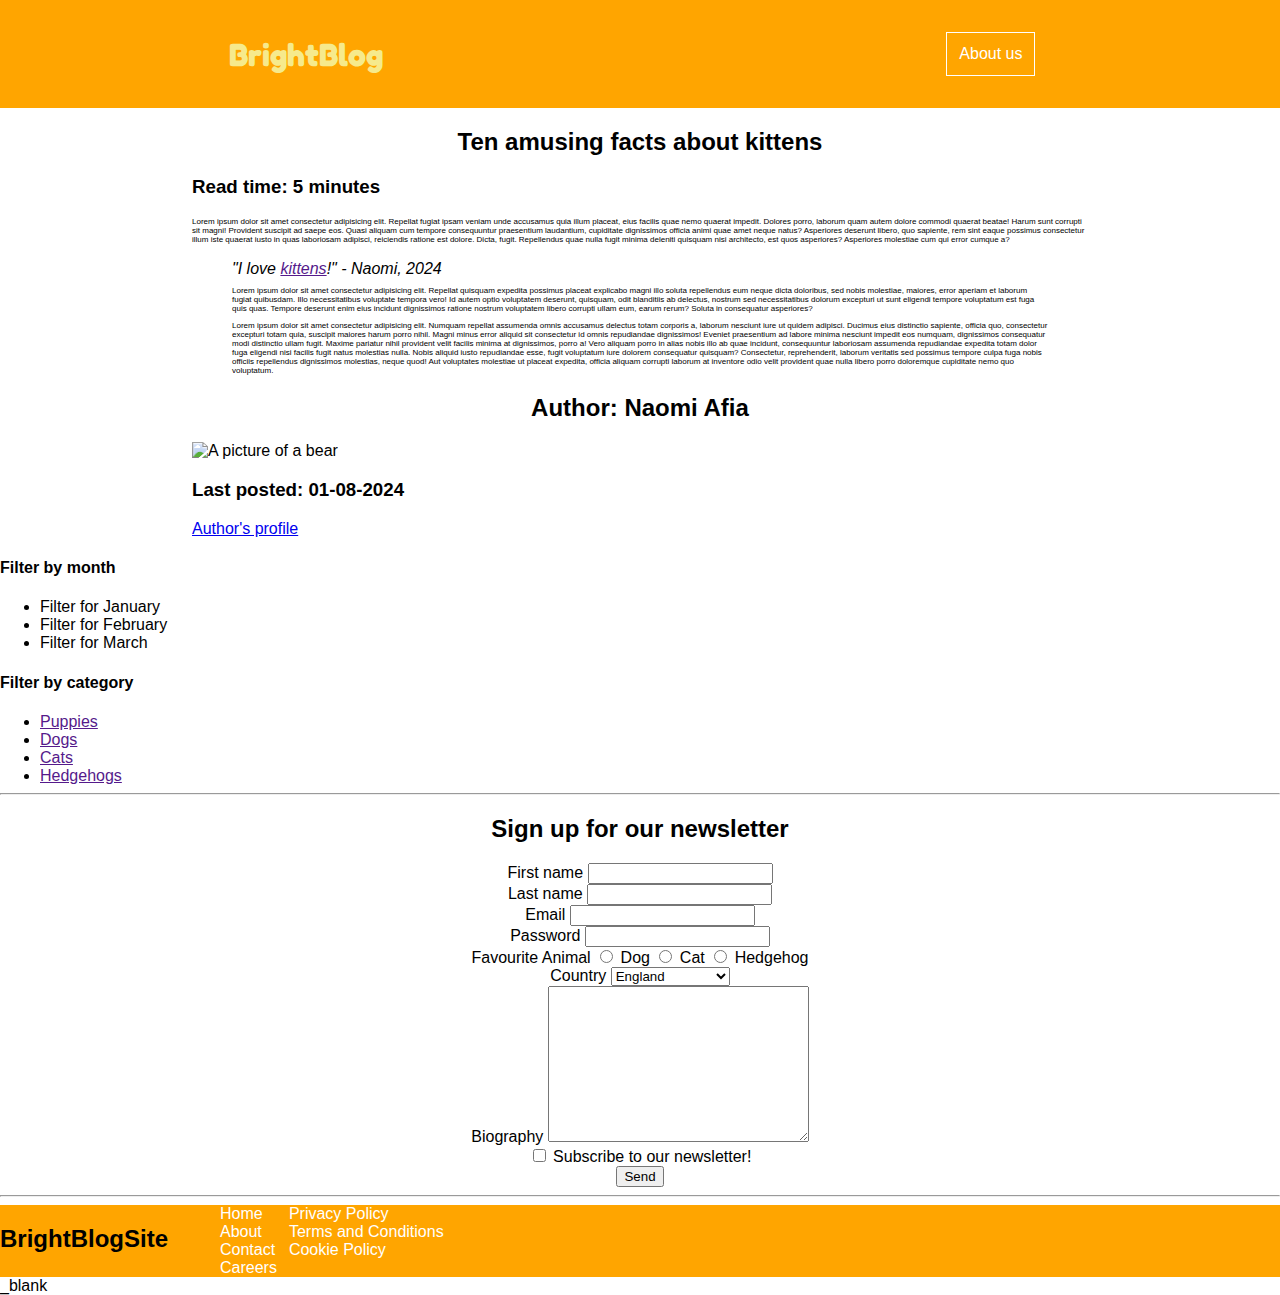
==== index.html @ bfce9658 "initial commit" ====
<!DOCTYPE html>
<html lang="en">
<head>
    <link rel="stylesheet" href="style.css">
    <link href="https://fonts.googleapis.com/css2?family=Fredoka+One&display=swap" rel="stylesheet"> 
    <meta charset="UTF-8">
    <meta name="viewport" content="width=device-width, initial-scale=1.0">
    <title>BrightBlog</title>
</head>
<body>
    <header id="main-header">
        <!-- the content of the header goes here -->
    <h1 id="logo">BrightBlog</h1>
    <nav> 
        <ul id="nav-ul"> 
            <li><a href="https://www.brightnetwork.co.uk/uni-life/
                " class="navbutton">Home</a>
            </li>
            <li>
                <a href="https://www.brightnetwork.co.uk/uni-life/
                " class="navbutton">About us</a>
            </li>
            <li>
                <a href="https://www.brightnetwork.co.uk/uni-life/
                " class="navbutton">Contact</a>
            </li>
        </ul> 
    </nav>
    </header>
    <main>
        <article>
            <header>
                <!-- Article's header goes here -->
                 <h2>Ten amusing facts about kittens</h2>
                 <h3>Read time: 5 minutes</h3>
            </header>
            <main>
                <p>Lorem ipsum dolor sit amet consectetur adipisicing elit. Repellat fugiat ipsam veniam unde accusamus quia illum placeat, eius facilis quae nemo quaerat impedit. Dolores porro, laborum quam autem dolore commodi quaerat beatae! Harum sunt corrupti sit magni! Provident suscipit ad saepe eos. Quasi aliquam cum tempore consequuntur praesentium laudantium, cupiditate dignissimos officia animi quae amet neque natus? Asperiores deserunt libero, quo sapiente, rem sint eaque possimus consectetur illum iste quaerat iusto in quas laboriosam adipisci, reiciendis ratione est dolore. Dicta, fugit. Repellendus quae nulla fugit minima deleniti quisquam nisi architecto, est quos asperiores? Asperiores molestiae cum qui error cumque a?</p>
                <blockquote>
                     <cite> "I love <a href="">kittens</a>!" - Naomi, 2024</cite>
                    <p>Lorem ipsum dolor sit amet consectetur adipisicing elit. Repellat quisquam expedita possimus placeat explicabo magni illo soluta repellendus eum neque dicta doloribus, sed nobis molestiae, maiores, error aperiam et laborum fugiat quibusdam. Illo necessitatibus voluptate tempora vero! Id autem optio voluptatem deserunt, quisquam, odit blanditiis ab delectus, nostrum sed necessitatibus dolorum excepturi ut sunt eligendi tempore voluptatum est fuga quis quas. Tempore deserunt enim eius incidunt dignissimos ratione nostrum voluptatem libero corrupti ullam eum, earum rerum? Soluta in consequatur asperiores?</p>
                    <p>Lorem ipsum dolor sit amet consectetur adipisicing elit. Numquam repellat assumenda omnis accusamus delectus totam corporis a, laborum nesciunt iure ut quidem adipisci. Ducimus eius distinctio sapiente, officia quo, consectetur excepturi totam quia, suscipit maiores harum porro nihil. Magni minus error aliquid sit consectetur id omnis repudiandae dignissimos! Eveniet praesentium ad labore minima nesciunt impedit eos numquam, dignissimos consequatur modi distinctio ullam fugit. Maxime pariatur nihil provident velit facilis minima at dignissimos, porro a! Vero aliquam porro in alias nobis illo ab quae incidunt, consequuntur laboriosam assumenda repudiandae expedita totam dolor fuga eligendi nisi facilis fugit natus molestias nulla. Nobis aliquid iusto repudiandae esse, fugit voluptatum iure dolorem consequatur quisquam? Consectetur, reprehenderit, laborum veritatis sed possimus tempore culpa fuga nobis officiis repellendus dignissimos molestias, neque quod! Aut voluptates molestiae ut placeat expedita, officia aliquam corrupti laborum at inventore odio velit provident quae nulla libero porro doloremque cupiditate nemo quo voluptatum.</p>
                </blockquote>
            </main>
            <footer>
                <h2>Author: Naomi Afia</h2>
                <img src="https://placebear.com/100/100" alt="A picture of a bear">
                <h3>Last posted: 01-08-2024</h3>
                <a href="https://cakesbymk.com/" target="_blank">Author's profile</a>

            </footer>
        </article>
        <aside>
            <section>
             <h4>Filter by month</h4>
             <nav>
                <ul>
                    <li><a href=""></a>Filter for January</li>
                    <li><a href=""></a>Filter for February</li>
                    <li><a href=""></a>Filter for March</li>
                </ul>
             </nav>
            </section>
            <section>
              <h4>Filter by category</h4>
              <nav>
                <ul>
                    <li><a href="">Puppies</a></li>
                    <li><a href="">Dogs</a></li>
                    <li><a href="">Cats</a></li>
                    <li><a href="">Hedgehogs</a></li>
                </ul>
              </nav>
            </section>
        </aside>
        <!-- main content of the website can go here -->
    
        <hr>
        <h2>Sign up for our newsletter</h2>
        <form action=""  method="">
            <label for="first_name">First name</label>
            <input type="text" id="first_name" name="first_name" required> 
            <br>

            <label for="Last_name">Last name</label>
            <input type="text" id="Last_name" name="Last_name" required> 
            <br>
            
            <label for="email">Email</label>
            <input type="email" id="email" name="email" required> 
            <br>

            <label for="password">Password</label>
            <input type="password" id="password" name="password" required> 
            <br>
            
            <label for="favourite animal">Favourite Animal</label>
            <input type="radio" id="dog" name="favourite animal" value="dog"> 
            <label for="dog">Dog</label>
            <input type="radio" name="favourite_animal" id="cat" value="cat">
            <label for="cat">Cat</label>
            <input type="radio" name="favourite_animal" id="hedgehog" value="hedgehog">
            <label for="hedgehog">Hedgehog</label>
            <br>

             <label for="country">Country</label>
             <select name="country" id="country">
                <option value="england">England</option>
                <option value="scotland">Scotland</option>
                <option value="wales">Wales</option>
                <option value="northen_ireland">Northern Ireland</option>
             </select>
             <br>

             <label for="bio">Biography</label>
             <textarea name="bio" id="bio" cols="30" rows="10"></textarea>
             <br>

             <input type="checkbox" id="subscribe" name="subscribe">
             <label for="subscribe">Subscribe to our newsletter!</label>
             <br>

             <input type="submit" value="Send">


        </form>
    <hr>

    </main>
<footer>
   <h2>BrightBlogSite</h2>
   <section>
    <nav>
        <ul id="footer-ul">
            <div><li><a href="">Home</a></li>
                <li><a href="">About</a></li>
                <li><a href="">Contact</a></li>
                <li><a href="">Careers</a></li>
            </div>
            <div><li><a href="">Privacy Policy</a></li>
                <li><a href="">Terms and Conditions</a></li>
                <li><a href="">Cookie Policy</a></li>
            </div>
        </ul>
    </nav>
   </section>
</footer>
</body>
</html>
_blank
---- style.css ----
html{
    margin: 0px;
}
body {
    font-family: Arial, Helvetica, sans-serif;
    margin: 0px;
    font: size 28px;;
}

p {
    font-size: 0.5em;
}
#logo {
    margin: 0px;
    padding: 8px;
    font-family: "Fredoka One", sans-serif;
    width: 16%;

}

cite > a {
    display:inline-block;
    width: 100px
    height: 50px
}

ul{
   margin: 0px;
}

body > header {
    background-color: orange;
    color:#f6ea8c;
    display: flex;
    height: 12vh;
    align-items: center;
    justify-content: space-around;
}

#nav-ul > li {
    display: flex;
}

#nav-ul > li {
    padding: 8px;
    margin: 16px;
}

body > header > nav > ul {
    list-style: none ;
    text-decoration: none ;
}

.navbutton {
    color: white;
    text-decoration: none;
    padding: 12px;
    border: 1px solid white;
    border border-radius: 10%;
}

body > main > article {
    width: 70%;
    margin: auto;
}

form {
    text-align: center;
}

h2 {
    text-align: center;
}

body > footer{
    background-color: orange;
    display: flex
}

img {
     border-radius: ;
}

#footer-ul{
    display: flex;
    list-style: none;
}

#footer-ul > div > li {
    margin-left: 12px;
}

#footer-ul > div > li > a{
    text-decoration: none;
    color: white;
}
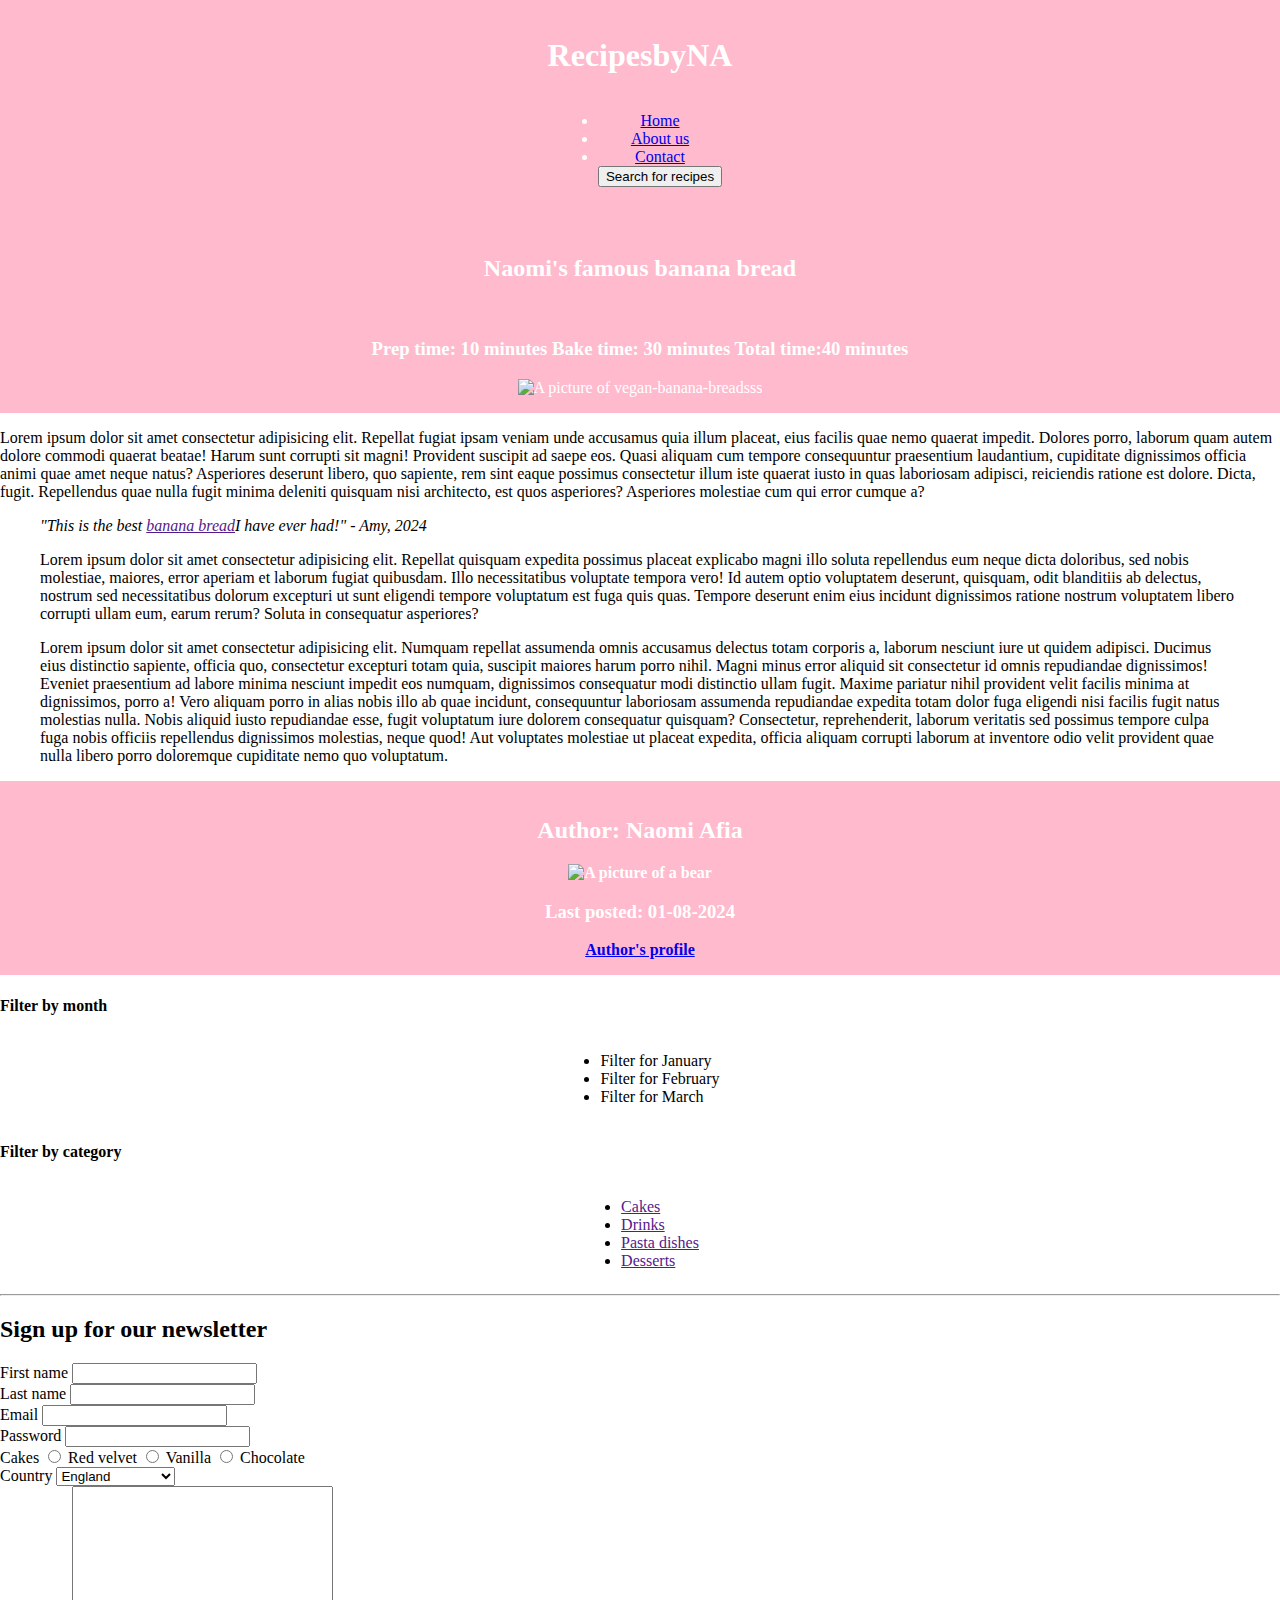
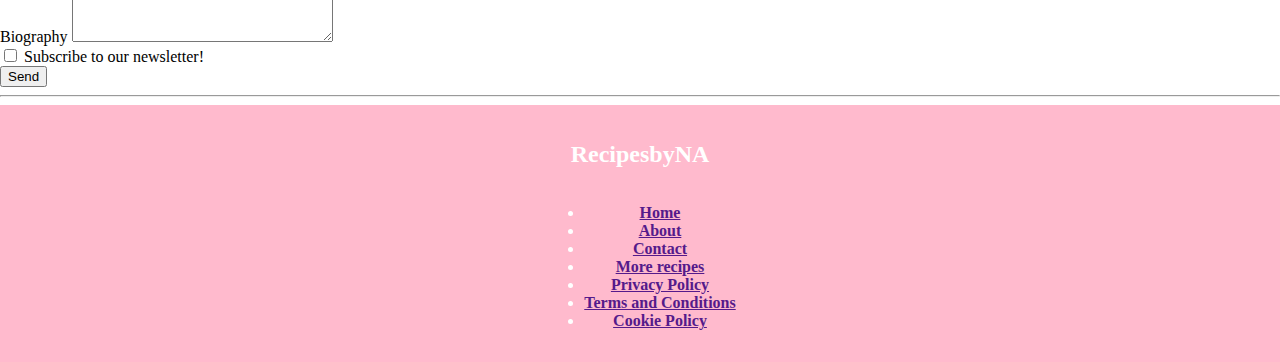
==== commit a5a9eecd: "commit to main" ====
--- a/index.html
+++ b/index.html
@@ -5,12 +5,12 @@
     <link href="https://fonts.googleapis.com/css2?family=Fredoka+One&display=swap" rel="stylesheet"> 
     <meta charset="UTF-8">
     <meta name="viewport" content="width=device-width, initial-scale=1.0">
-    <title>BrightBlog</title>
+    <title>RecipesbyNA</title>
 </head>
 <body>
     <header id="main-header">
         <!-- the content of the header goes here -->
-    <h1 id="logo">BrightBlog</h1>
+    <h1 id="logo">RecipesbyNA</h1>
     <nav> 
         <ul id="nav-ul"> 
             <li><a href="https://www.brightnetwork.co.uk/uni-life/
@@ -24,6 +24,7 @@
                 <a href="https://www.brightnetwork.co.uk/uni-life/
                 " class="navbutton">Contact</a>
             </li>
+            <button>Search for recipes</button>
         </ul> 
     </nav>
     </header>
@@ -31,13 +32,18 @@
         <article>
             <header>
                 <!-- Article's header goes here -->
-                 <h2>Ten amusing facts about kittens</h2>
-                 <h3>Read time: 5 minutes</h3>
+                 <h2>Naomi's famous banana bread</h2>
+                 <img src="" alt="">
+                 <h3>Prep time: 10 minutes
+                     Bake time: 30 minutes
+                     Total time:40 minutes
+                 </h3>
+                 <img src="https://dam.hollandandbarrettimages.co.uk/default/_raw/2816f0cb-3e2e-417a-bb52-e35f06363ca0/vegan-banana-bread.png?imdensity=1&impolicy=attract&imwidth=1980" alt="A picture of vegan-banana-breadsss">
             </header>
             <main>
                 <p>Lorem ipsum dolor sit amet consectetur adipisicing elit. Repellat fugiat ipsam veniam unde accusamus quia illum placeat, eius facilis quae nemo quaerat impedit. Dolores porro, laborum quam autem dolore commodi quaerat beatae! Harum sunt corrupti sit magni! Provident suscipit ad saepe eos. Quasi aliquam cum tempore consequuntur praesentium laudantium, cupiditate dignissimos officia animi quae amet neque natus? Asperiores deserunt libero, quo sapiente, rem sint eaque possimus consectetur illum iste quaerat iusto in quas laboriosam adipisci, reiciendis ratione est dolore. Dicta, fugit. Repellendus quae nulla fugit minima deleniti quisquam nisi architecto, est quos asperiores? Asperiores molestiae cum qui error cumque a?</p>
                 <blockquote>
-                     <cite> "I love <a href="">kittens</a>!" - Naomi, 2024</cite>
+                     <cite> "This is the best <a href="">banana bread</a>I have ever had!" - Amy, 2024</cite>
                     <p>Lorem ipsum dolor sit amet consectetur adipisicing elit. Repellat quisquam expedita possimus placeat explicabo magni illo soluta repellendus eum neque dicta doloribus, sed nobis molestiae, maiores, error aperiam et laborum fugiat quibusdam. Illo necessitatibus voluptate tempora vero! Id autem optio voluptatem deserunt, quisquam, odit blanditiis ab delectus, nostrum sed necessitatibus dolorum excepturi ut sunt eligendi tempore voluptatum est fuga quis quas. Tempore deserunt enim eius incidunt dignissimos ratione nostrum voluptatem libero corrupti ullam eum, earum rerum? Soluta in consequatur asperiores?</p>
                     <p>Lorem ipsum dolor sit amet consectetur adipisicing elit. Numquam repellat assumenda omnis accusamus delectus totam corporis a, laborum nesciunt iure ut quidem adipisci. Ducimus eius distinctio sapiente, officia quo, consectetur excepturi totam quia, suscipit maiores harum porro nihil. Magni minus error aliquid sit consectetur id omnis repudiandae dignissimos! Eveniet praesentium ad labore minima nesciunt impedit eos numquam, dignissimos consequatur modi distinctio ullam fugit. Maxime pariatur nihil provident velit facilis minima at dignissimos, porro a! Vero aliquam porro in alias nobis illo ab quae incidunt, consequuntur laboriosam assumenda repudiandae expedita totam dolor fuga eligendi nisi facilis fugit natus molestias nulla. Nobis aliquid iusto repudiandae esse, fugit voluptatum iure dolorem consequatur quisquam? Consectetur, reprehenderit, laborum veritatis sed possimus tempore culpa fuga nobis officiis repellendus dignissimos molestias, neque quod! Aut voluptates molestiae ut placeat expedita, officia aliquam corrupti laborum at inventore odio velit provident quae nulla libero porro doloremque cupiditate nemo quo voluptatum.</p>
                 </blockquote>
@@ -65,10 +71,10 @@
               <h4>Filter by category</h4>
               <nav>
                 <ul>
-                    <li><a href="">Puppies</a></li>
-                    <li><a href="">Dogs</a></li>
-                    <li><a href="">Cats</a></li>
-                    <li><a href="">Hedgehogs</a></li>
+                    <li><a href="">Cakes</a></li>
+                    <li><a href="">Drinks</a></li>
+                    <li><a href="">Pasta dishes</a></li>
+                    <li><a href="">Desserts</a></li>
                 </ul>
               </nav>
             </section>
@@ -94,13 +100,13 @@
             <input type="password" id="password" name="password" required> 
             <br>
             
-            <label for="favourite animal">Favourite Animal</label>
-            <input type="radio" id="dog" name="favourite animal" value="dog"> 
-            <label for="dog">Dog</label>
-            <input type="radio" name="favourite_animal" id="cat" value="cat">
-            <label for="cat">Cat</label>
-            <input type="radio" name="favourite_animal" id="hedgehog" value="hedgehog">
-            <label for="hedgehog">Hedgehog</label>
+            <label for="favourite cake">Cakes</label>
+            <input type="radio" id="red_velvet" name="favourite_cake" value="red velvet"> 
+            <label for="red velvet">Red velvet</label>
+            <input type="radio" name="favourite_cake" id="vanilla" value="vanilla">
+            <label for="cat">Vanilla</label>
+            <input type="radio" name="favourite_cake" id="chocolate" value="chocolate">
+            <label for="chocolate">Chocolate</label>
             <br>
 
              <label for="country">Country</label>
@@ -128,14 +134,14 @@
 
     </main>
 <footer>
-   <h2>BrightBlogSite</h2>
+   <h2>RecipesbyNA</h2>
    <section>
     <nav>
         <ul id="footer-ul">
             <div><li><a href="">Home</a></li>
                 <li><a href="">About</a></li>
                 <li><a href="">Contact</a></li>
-                <li><a href="">Careers</a></li>
+                <li><a href="">More recipes</a></li>
             </div>
             <div><li><a href="">Privacy Policy</a></li>
                 <li><a href="">Terms and Conditions</a></li>
@@ -147,4 +153,3 @@
 </footer>
 </body>
 </html>
-_blank--- a/style.css
+++ b/style.css
@@ -1,97 +1,45 @@
-html{
-    margin: 0px;
-}
-body {
-    font-family: Arial, Helvetica, sans-serif;
-    margin: 0px;
-    font: size 28px;;
+body{
+    margin: 0;
 }
 
-p {
-    font-size: 0.5em;
-}
-#logo {
-    margin: 0px;
-    padding: 8px;
-    font-family: "Fredoka One", sans-serif;
-    width: 16%;
-
-}
-
-cite > a {
-    display:inline-block;
-    width: 100px
-    height: 50px
-}
-
-ul{
-   margin: 0px;
-}
-
-body > header {
-    background-color: orange;
-    color:#f6ea8c;
-    display: flex;
-    height: 12vh;
-    align-items: center;
-    justify-content: space-around;
-}
-
-#nav-ul > li {
-    display: flex;
-}
-
-#nav-ul > li {
-    padding: 8px;
-    margin: 16px;
-}
-
-body > header > nav > ul {
-    list-style: none ;
-    text-decoration: none ;
-}
-
-.navbutton {
+header{
+    padding: 16px;
+    background-color: #FFBACD;
     color: white;
-    text-decoration: none;
-    padding: 12px;
-    border: 1px solid white;
-    border border-radius: 10%;
-}
-
-body > main > article {
-    width: 70%;
-    margin: auto;
-}
-
-form {
     text-align: center;
 }
 
-h2 {
-    text-align: center;
+#menu {
+    padding: 32px;
+    background-color:darkorange ;
 }
 
-body > footer{
-    background-color: orange;
-    display: flex
+nav{
+    margin-top: 20px;
+    display: flex;
+    align-items: center;
+    flex-flow: column;
 }
 
-img {
-     border-radius: ;
+#main-content{
+    padding: 32px;
 }
 
-#footer-ul{
-    display: flex;
-    list-style: none;
+footer {
+    padding: 16px;
+    background-color:#FFBACD;
+    color: white;
+    font-weight: bold;
+    text-align: center;
+    grid-area: footer;
 }
 
-#footer-ul > div > li {
-    margin-left: 12px;
-}
-
-#footer-ul > div > li > a{
-    text-decoration: none;
-    color: white;
-}
-    +#grid-container{
+    display: grid;
+    grid-template-areas: 
+    "header header"
+    "main main"
+    "footer footer"
+    ;
+    grid-template-columns: 3fr 7fr;
+}